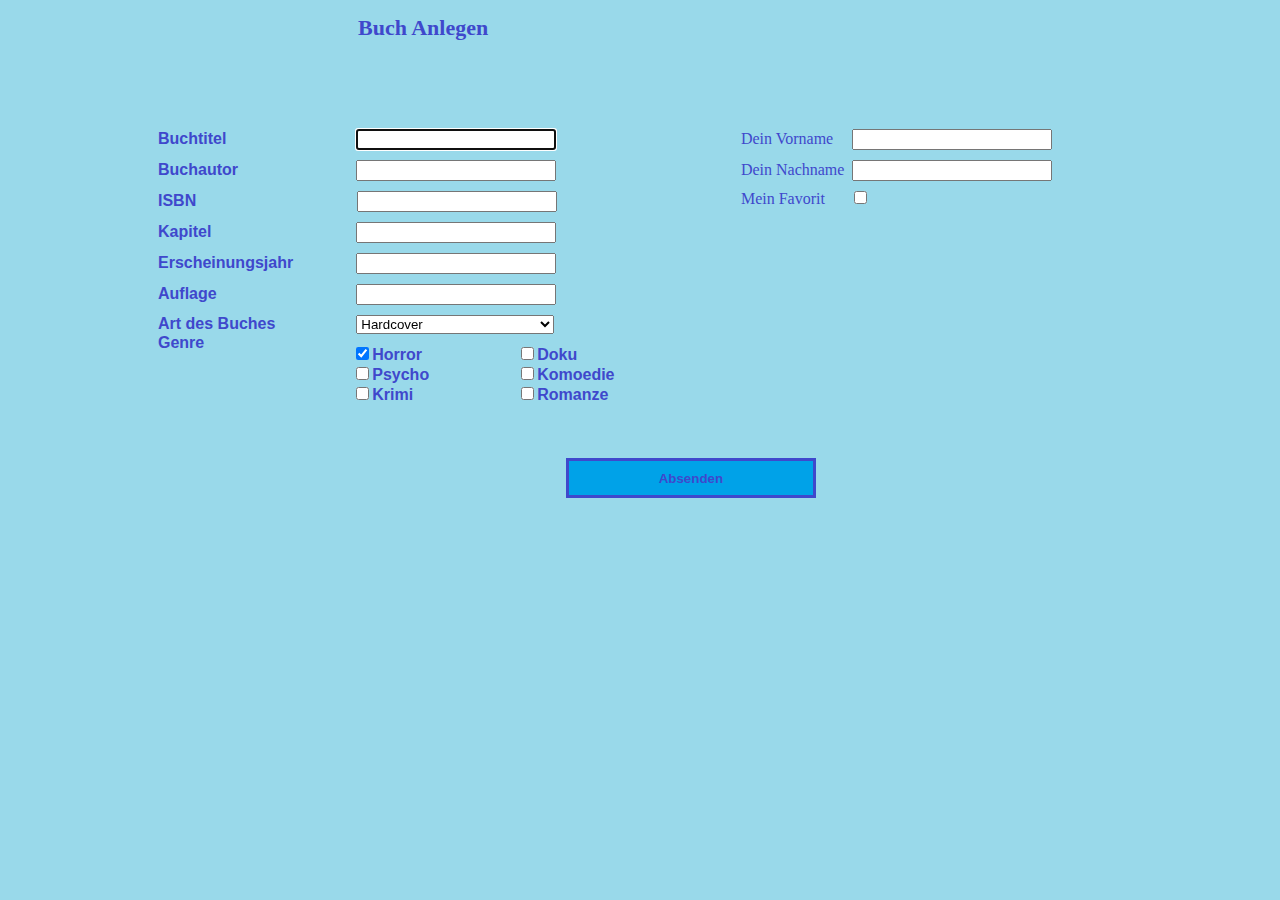
==== Meilenstein2/book_entry.html @ 013802df "book_entry CSS finish!!" ====
<!DOCTYPE html>
<html>
<head lang="de">
    <link rel="stylesheet" type="text/css" href="bookcss.css"/>
    <meta charset="UTF-8">
    <title id="Titel" >Buch anlegen</title>

    <link rel = "stylesheet" type = "text/css" href ="css/bookcss.css"/>
</head>

<body>

<h1 id="bookentry">Buch Anlegen</h1>

<form action="http://martinakraus.net/createBookEntry.php" method="GET">

<div id="Infos">


    <span class="form">
    Buchtitel <input type="text" style="width: 192px" class="textbt" name="titel" size="30" maxlength="40" value="" autofocus required/>
    </span>
    <br/>

    <span class="form">
    Buchautor <input type="text" style="width: 192px" class="textba" name="autor"size="30" maxlength="40" value="" required/>
    </span>
    <br/>

    <span class="form">
    ISBN <input type="number" style="width: 192px" class="textISBN" name="isbn" size="30" maxlength="40" value="" required/>
    </span>
    <br/>

    <span class="form">
    Kapitel <input type="number" style="width: 192px" class="textKap" size="30" name="kapitel" maxlength="40" value="" required/>
    </span>
    <br/>

    <span class="form">
    Erscheinungsjahr <input type="number" style="width: 192px" class="textEJ" size="30" name="jahr" maxlength="40" value="" required/>
    </span>
    <br/>

    <span class="form">
    Auflage <input type="number" style="width: 192px" size = "30" class="textA"  name="auflage" maxlength="40"  value="" required/>
    </span>
    <br/>


    <span class="form">
    <label>Art des Buches</label>
        <select name="art" size="1" maxlength="40" style="width: 198px" class="textadb" required>
            <option value="eBook">eBook</option>
            <option value="Newspaper">Newspaper</option>
            <option value="Taschenbuch">Taschenbuch</option>
            <option value="Lexikon">Lexikon</option>
            <option value="Hardcover" selected="selected">Hardcover</option>
            <option value="Paperback">Paperback</option>
        </select>
    </span>
    <br/>


    <span class="form">
    <label>Genre</label>
        <span class="checkboxx1">
            <input type="checkbox" name="genre" value="Doku" />Doku </br>
            <input type="checkbox" name="genre" value="Komödie" />Komoedie </br>
            <input type="checkbox" name="genre" value="Romanze" />Romanze </br>

        </span>
        <span class="checkboxx2">
            <input type="checkbox" name="genre" value="Horror" checked="checked"/>Horror </br>
            <input type="checkbox" name="genre" value="Psysho" />Psycho </br>
            <input type="checkbox" name="genre" value="Krimi" />Krimi </br>
        </span>
    </span>

</div>

    <span class="name">
        <span class="form">
            Dein Vorname  <input type="text" style="width: 192px" class="textvn" size="30" name="vorname" maxlength="40" value="" required/>
        </span> <br/>

        <span class="form">
            Dein Nachname <input type="text" style="width: 192px" class="textnn" size="30"  name="nachname" maxlength="40" value="" required/>
        </span> <br/>

        <span class="form">
            Mein Favorit  <input type="checkbox" class="textmf" name="filmfavorit" value="Favorit"/>
        </span> <br/>
    </span>

    <div>
    <input type="submit" style="width: 250px; height: 40px" id="absenden" name="absenden" value="Absenden">
    </div>

</form>
</body>

</html>
---- Meilenstein2/bookcss.css ----
#bookentry{
    position: relative;
    color: rgb(63, 72, 204);
    font-size: 22px;
    margin-left: 350px;
    height: 100px;
}

/*Formular für Buch anlegen*/
#Infos {
    position: relative;
    font-size: 16px;
    font-family: Arial, Helvetica, sans-serif;
    font-weight: bold;
    margin-left: 150px;
}


.form .textbt{
    position: relative;
    margin-left: 125px;
}

.form .textba{
    position: relative;
    margin-left: 114px;
    margin-top: 10px;
}

.form .textISBN{
    position: relative;
    margin-left: 156px;
    margin-top: 10px;
}

.form .textKap{
    position: relative;
    margin-left: 140px;
    margin-top: 10px;
}

.form .textEJ{
    position: relative;
    margin-left: 58.5px;
    margin-top: 10px;
}

.form .textA{
    position: relative;
    margin-left: 134.5px;
    margin-top: 10px;
}

.form .textadb{
    position: relative;
    margin-left: 76.5px;
    margin-top: 10px;
}

#adb{

    width: 200px;
    text-align: right;
}

.form .textvn{
    position: relative;
    margin-left: 15px;
}

.form .textnn{
    position: relative;
    margin-left: 4px;
    margin-top: 10px;
}

.form .textmf{
    position: relative;
    margin-left: 25px;
    margin-top: 10px;
}


.checkboxx1, .checkboxx2 {
    position: absolute;
    float: right;
}

.form .checkboxx1{
    position: relative;
    margin-left: 88px;
    margin-top: 10px;

}

.form .checkboxx2 {
    position: relative;
    margin-left: 148px;
    margin-top: 10px;
}

body{
    background:rgb(153,217,234);
    color: rgb(63,72,204);

}

#absenden{
    position: absolute;
    border: solid;
    border-color: #3f48cc;
    background-color: #00a2e8;
    color: #3f48cc;
    font-weight: 900;

    margin-left: -175px;
    margin-top: 250px;



}

div {
    float: left;
    margin-right: 10%;
}
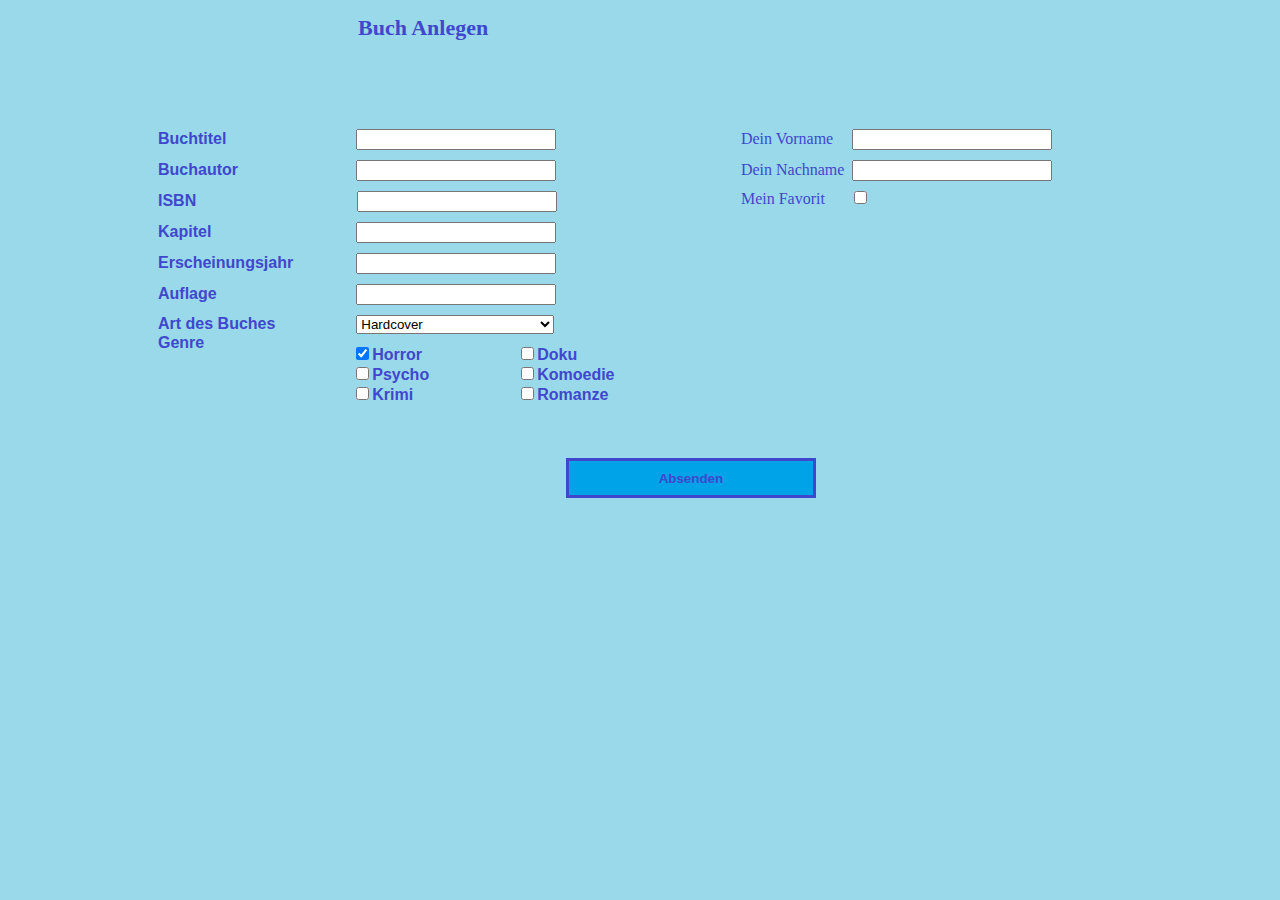
==== commit 9af6441a: "same here ." ====
--- a/Meilenstein2/book_entry.html
+++ b/Meilenstein2/book_entry.html
@@ -2,48 +2,50 @@
 <html>
 <head lang="de">
     <link rel="stylesheet" type="text/css" href="bookcss.css"/>
+    <script type="text/javascript" src="../Meilenstein3/check.js"></script>
     <meta charset="UTF-8">
     <title id="Titel" >Buch anlegen</title>
 
-    <link rel = "stylesheet" type = "text/css" href ="css/bookcss.css"/>
+
+
 </head>
 
 <body>
 
 <h1 id="bookentry">Buch Anlegen</h1>
 
-<form action="http://martinakraus.net/createBookEntry.php" method="GET">
+<form name="Formular" action="http://martinakraus.net/createBookEntry.php" method="GET"  onsubmit ="return checkjava()">
 
 <div id="Infos">
 
 
     <span class="form">
-    Buchtitel <input type="text" style="width: 192px" class="textbt" name="titel" size="30" maxlength="40" value="" autofocus required/>
+    Buchtitel <input type="text" style="width: 192px" id="btitel" class="textbt" name="titel" size="30" maxlength="40" value="" required />
     </span>
     <br/>
 
     <span class="form">
-    Buchautor <input type="text" style="width: 192px" class="textba" name="autor"size="30" maxlength="40" value="" required/>
+    Buchautor <input type="text" style="width: 192px"id="autor" class="textba" name="autor" size="30" maxlength="40" value="" required/>
     </span>
     <br/>
 
     <span class="form">
-    ISBN <input type="number" style="width: 192px" class="textISBN" name="isbn" size="30" maxlength="40" value="" required/>
+    ISBN <input type="number" style="width: 192px" id="isbn" class="textISBN" name="isbn" size="30" maxlength="40" value="" required/>
     </span>
     <br/>
 
     <span class="form">
-    Kapitel <input type="number" style="width: 192px" class="textKap" size="30" name="kapitel" maxlength="40" value="" required/>
+    Kapitel <input type="number" style="width: 192px" id="kapitel" class="textKap" size="30" name="kapitel" maxlength="40" value="" required/>
     </span>
     <br/>
 
     <span class="form">
-    Erscheinungsjahr <input type="number" style="width: 192px" class="textEJ" size="30" name="jahr" maxlength="40" value="" required/>
+    Erscheinungsjahr <input type="number" id="erscheinungsjahr" style="width: 192px" class="textEJ" size="30" name="jahr" maxlength="40" value="" required/>
     </span>
     <br/>
 
     <span class="form">
-    Auflage <input type="number" style="width: 192px" size = "30" class="textA"  name="auflage" maxlength="40"  value="" required/>
+    Auflage <input type="number" id="auflage" style="width: 192px" size = "30" class="textA"  name="auflage" maxlength="40"  value="" required/>
     </span>
     <br/>
 
@@ -81,11 +83,11 @@
 
     <span class="name">
         <span class="form">
-            Dein Vorname  <input type="text" style="width: 192px" class="textvn" size="30" name="vorname" maxlength="40" value="" required/>
+            Dein Vorname  <input type="text" style="width: 192px" class="textvn" size="30" id="vorname" name="vorname" maxlength="40" value="" required/>
         </span> <br/>
 
         <span class="form">
-            Dein Nachname <input type="text" style="width: 192px" class="textnn" size="30"  name="nachname" maxlength="40" value="" required/>
+            Dein Nachname <input type="text" style="width: 192px" class="textnn" size="30" id="nachname" name="nachname" maxlength="40" value="" required/>
         </span> <br/>
 
         <span class="form">
@@ -94,7 +96,7 @@
     </span>
 
     <div>
-    <input type="submit" style="width: 250px; height: 40px" id="absenden" name="absenden" value="Absenden">
+    <input type="submit" style="width: 250px; height: 40px" id="absenden" name="absenden" value="Absenden" onsubmit="return checkjava();" />
     </div>
 
 </form>
--- a/Meilenstein2/bookcss.css
+++ b/Meilenstein2/bookcss.css
@@ -1,11 +1,11 @@
-#bookentry{
+﻿#bookentry{
     position: relative;
     color: rgb(63, 72, 204);
     font-size: 22px;
     margin-left: 350px;
     height: 100px;
 }
-
+ 
 /*Formular für Buch anlegen*/
 #Infos {
     position: relative;
